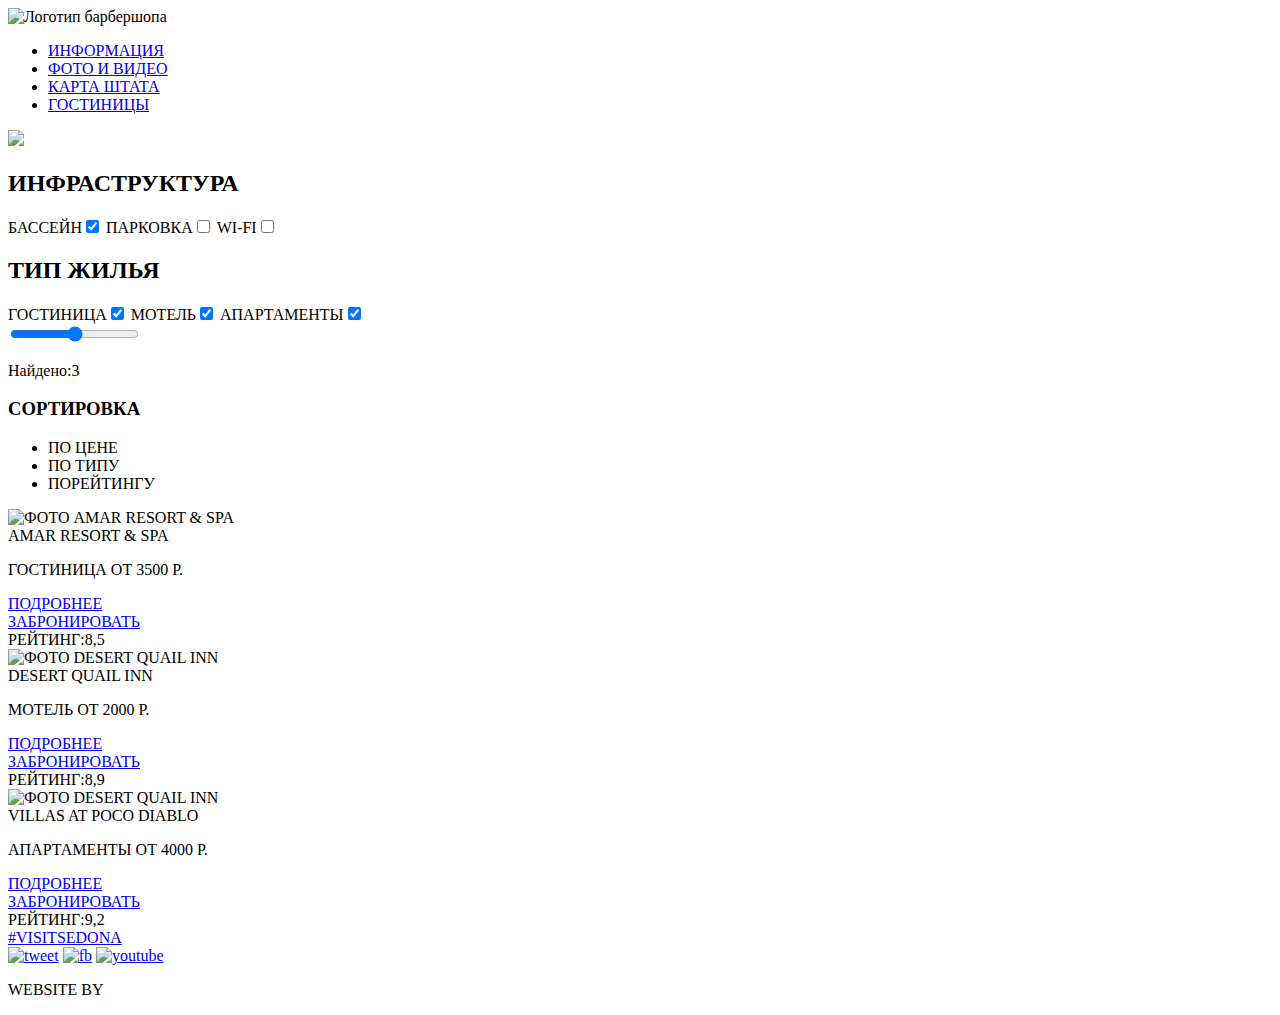
==== inner.html @ 88795ecb "Commit2" ====
<!DOCTYPE html> 
<html lang="ru">   
<head>     
     <meta charset="utf-8">
     <title>HTML Academy: Седона</title>   
</head>   
<body>        
     <header>
          <nav class="main menu">                     
               <a class="logo">
               <img src="#" width="230" height="90" alt="Логотип барбершопа">
               </a>                      
               <ul>                           
                   <li><a href="#">ИНФОРМАЦИЯ</a></li>
                   <li><a href="#">ФОТО И ВИДЕО</a></li>                           
                   <li><a href="#">КАРТА ШТАТА</a></li>
                   <li><a href="#">ГОСТИНИЦЫ</a></li>              
               </ul>
          </nav>                      
     </header>        
     <main>             
     <section class="options">                  
          <div class="photo">                    
          <img src="#">                       
               <form action="#" method="post">
               <h2>ИНФРАСТРУКТУРА</h2>                           
               <label>БАССЕЙН<input type="checkbox" checked></label>
               <label>ПАРКОВКА<input type="checkbox"></label>
               <label>WI-FI<input type="checkbox"></label>                        
               </form>
               <form action="#" method="post">                           
               <h2>ТИП ЖИЛЬЯ</h2>
               <label>ГОСТИНИЦА<input type="checkbox" checked></label>
               <label>МОТЕЛЬ<input type="checkbox" checked></label>
               <label>АПАРТАМЕНТЫ<input type="checkbox" checked></label>
               </form>                       
               <input type="range">
          </div>                  
          </section>             
          <section class="result">                  
               <p>Найдено:3</p>
               <h3>СОРТИРОВКА</h3>                    
               <ul class="result">
                    <li>ПО ЦЕНЕ</li>                    
                    <li>ПО ТИПУ</li>                    
                    <li>ПОРЕЙТИНГУ</li>                  
               </ul>             
          </section>
          <section class="select1">                  
               <div class="photocard">
                 <img src="#" alt="ФОТО AMAR RESORT & SPA">                  
               </div>
               <div class="description">                         
                    <span class="fat">AMAR RESORT & SPA</span>                         
                    <p class="grey">ГОСТИНИЦА ОТ 3500 Р.</p>                         
                    <div class="info">                         
                    <a href="#">ПОДРОБНЕЕ</a>                         
                    </div>
                    <div class="buy">                        
                    <a href="#">ЗАБРОНИРОВАТЬ</a>
                   </div>
               </div>
               <div class="position">
                <span class="background-grey">РЕЙТИНГ:8,5</span> 
               </div>                                                
          </section>              
          <section class="select2">                  
               <div class="photocard">
                 <img src="#" alt="ФОТО DESERT QUAIL INN">                  
               </div>
               <div class="description">
                    <span class="fat">DESERT QUAIL INN</span>                         
                    <p class="grey">МОТЕЛЬ ОТ 2000 Р.</p>
                    <div class="info">                         
                    <a href="#">ПОДРОБНЕЕ</a>
                    </div>                         
                    <div class="buy">                        
                    <a href="#">ЗАБРОНИРОВАТЬ</a>                        
                    </div>
               </div>
               <div class="position">
                <span class="background-grey">РЕЙТИНГ:8,9</span> 
               </div>                
                 </div>
            </section>
            <section class="select3">
                 <div class="photocard">
                   <img src="#" alt="ФОТО DESERT QUAIL INN">
                 </div>
                 <div class="description">
                        <span class="fat">VILLAS AT POCO DIABLO</span>
                        <p class="grey">АПАРТАМЕНТЫ ОТ 4000 Р.</p>
                        <div class="info">
                        <a href="#">ПОДРОБНЕЕ</a>
                        </div>
                        <div class="buy">
                       <a href="#">ЗАБРОНИРОВАТЬ</a>
                       </div>
                 </div>
                 <div class="position">
                  <span class="background-grey">РЕЙТИНГ:9,2</span> 
                 </div>
            </section>
       </main> 
       <footer>
       	    <section class="hashtag">
       	    	<a href="#">#VISITSEDONA</a>
       	    </section>
       	    <section class="socials">
       	    	<a href="#"><img src="#" alt="tweet"></a>
                <a href="#"><img src="#" alt="fb"></a>
                <a href="#"><img src="#" alt="youtube"></a>
       	    </section>
       	    <section class="html">
                  <p>WEBSITE BY</p>
                  <a href="#"><img="#"></a>
            </section>      
       </footer>
  </body>
</html>
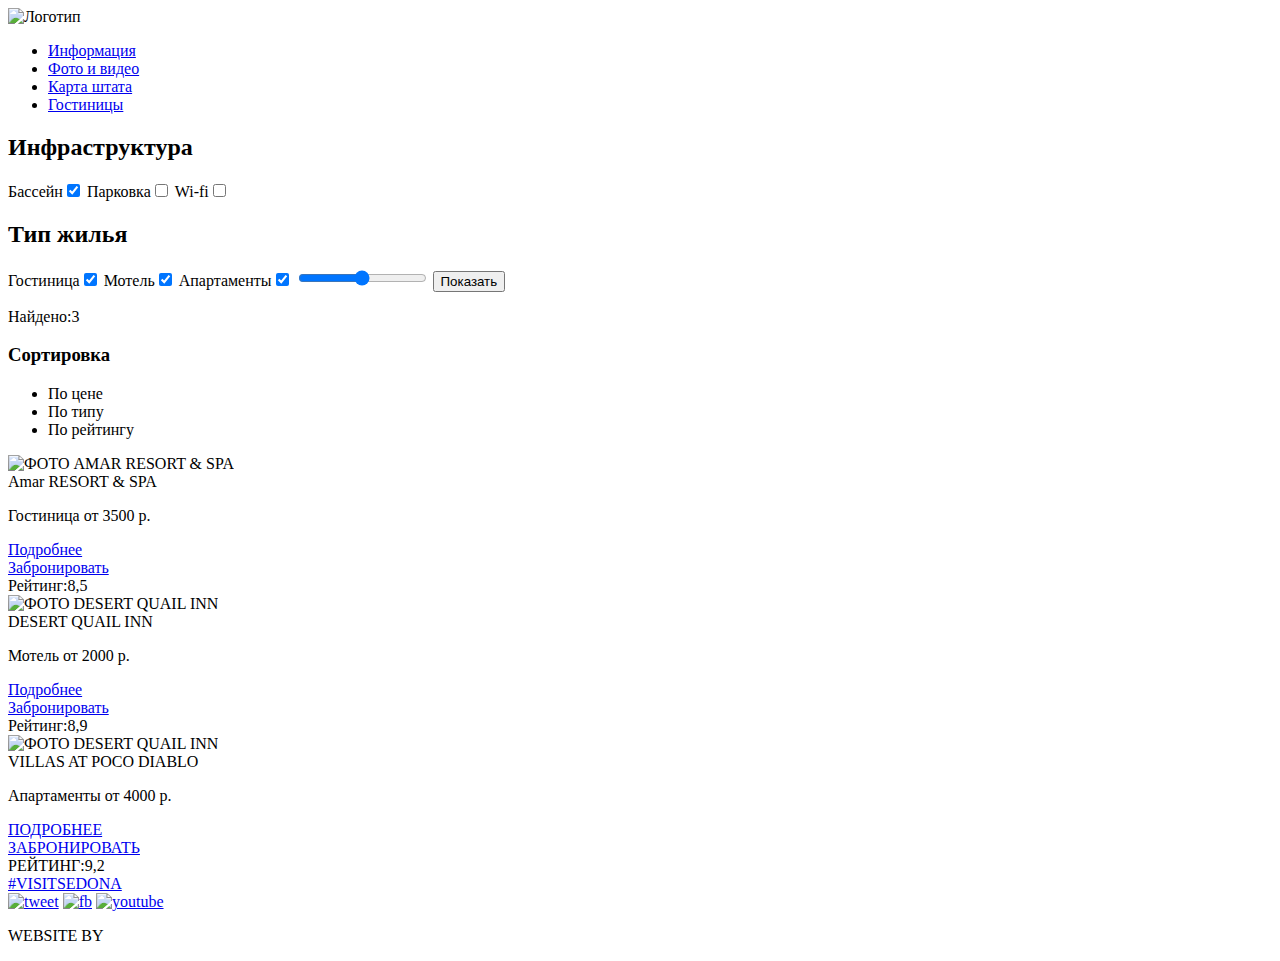
==== commit a4bb15a9: "commit2" ====
--- a/inner.html
+++ b/inner.html
@@ -8,88 +8,84 @@
      <header>
           <nav class="main menu">                     
                <a class="logo">
-               <img src="#" width="230" height="90" alt="Логотип барбершопа">
+               <img src="#" width="230" height="90" alt="Логотип">
                </a>                      
                <ul>                           
-                   <li><a href="#">ИНФОРМАЦИЯ</a></li>
-                   <li><a href="#">ФОТО И ВИДЕО</a></li>                           
-                   <li><a href="#">КАРТА ШТАТА</a></li>
-                   <li><a href="#">ГОСТИНИЦЫ</a></li>              
+                   <li><a href="#">Информация</a></li>
+                   <li><a href="#">Фото и видео</a></li>                           
+                   <li><a href="#">Карта штата</a></li>
+                   <li><a href="#">Гостиницы</a></li>              
                </ul>
           </nav>                      
      </header>        
      <main>             
-     <section class="options">                  
-          <div class="photo">                    
-          <img src="#">                       
+          <section class="options">                                    
                <form action="#" method="post">
-               <h2>ИНФРАСТРУКТУРА</h2>                           
-               <label>БАССЕЙН<input type="checkbox" checked></label>
-               <label>ПАРКОВКА<input type="checkbox"></label>
-               <label>WI-FI<input type="checkbox"></label>                        
+               <h2>Инфраструктура</h2>                           
+               <label>Бассейн<input type="checkbox" checked></label>
+               <label>Парковка<input type="checkbox"></label>
+               <label>Wi-fi<input type="checkbox"></label>                        
+               <h2>Тип жилья</h2>
+               <label>Гостиница<input type="checkbox" checked></label>
+               <label>Мотель<input type="checkbox" checked></label>
+               <label>Апартаменты<input type="checkbox" checked></label>
+               <input type="range">
+               <input type="button" value="Показать">
                </form>
-               <form action="#" method="post">                           
-               <h2>ТИП ЖИЛЬЯ</h2>
-               <label>ГОСТИНИЦА<input type="checkbox" checked></label>
-               <label>МОТЕЛЬ<input type="checkbox" checked></label>
-               <label>АПАРТАМЕНТЫ<input type="checkbox" checked></label>
-               </form>                       
-               <input type="range">
-          </div>                  
-          </section>             
-          <section class="result">                  
+           </section>             
+           <section class="result">                  
                <p>Найдено:3</p>
-               <h3>СОРТИРОВКА</h3>                    
+               <h3>Сортировка</h3>                    
                <ul class="result">
-                    <li>ПО ЦЕНЕ</li>                    
-                    <li>ПО ТИПУ</li>                    
-                    <li>ПОРЕЙТИНГУ</li>                  
+                    <li>По цене</li>                    
+                    <li>По типу</li>                    
+                    <li>По рейтингу</li>                  
                </ul>             
-          </section>
-          <section class="select1">                  
+           </section>
+           <section class="name-of-hotels">                  
                <div class="photocard">
                  <img src="#" alt="ФОТО AMAR RESORT & SPA">                  
                </div>
                <div class="description">                         
-                    <span class="fat">AMAR RESORT & SPA</span>                         
-                    <p class="grey">ГОСТИНИЦА ОТ 3500 Р.</p>                         
+                    <span class="bold">Amar RESORT & SPA</span>                         
+                    <p class="grey">Гостиница от 3500 р.</p>                         
                     <div class="info">                         
-                    <a href="#">ПОДРОБНЕЕ</a>                         
+                    <a href="#">Подробнее</a>                         
                     </div>
                     <div class="buy">                        
-                    <a href="#">ЗАБРОНИРОВАТЬ</a>
+                    <a href="#">Забронировать</a>
                    </div>
                </div>
                <div class="position">
-                <span class="background-grey">РЕЙТИНГ:8,5</span> 
+                <span class="total">Рейтинг:8,5</span> 
                </div>                                                
-          </section>              
-          <section class="select2">                  
+            </section>              
+            <section class="name-of-hotels">                  
                <div class="photocard">
                  <img src="#" alt="ФОТО DESERT QUAIL INN">                  
                </div>
                <div class="description">
-                    <span class="fat">DESERT QUAIL INN</span>                         
-                    <p class="grey">МОТЕЛЬ ОТ 2000 Р.</p>
+                    <span class="bold">DESERT QUAIL INN</span>                         
+                    <p class="grey">Мотель от 2000 р.</p>
                     <div class="info">                         
-                    <a href="#">ПОДРОБНЕЕ</a>
+                    <a href="#">Подробнее</a>
                     </div>                         
                     <div class="buy">                        
-                    <a href="#">ЗАБРОНИРОВАТЬ</a>                        
+                    <a href="#">Забронировать</a>                        
                     </div>
                </div>
                <div class="position">
-                <span class="background-grey">РЕЙТИНГ:8,9</span> 
+                <span class="total">Рейтинг:8,9</span> 
                </div>                
                  </div>
             </section>
-            <section class="select3">
+            <section class="name-of-hotels">
                  <div class="photocard">
                    <img src="#" alt="ФОТО DESERT QUAIL INN">
                  </div>
                  <div class="description">
-                        <span class="fat">VILLAS AT POCO DIABLO</span>
-                        <p class="grey">АПАРТАМЕНТЫ ОТ 4000 Р.</p>
+                        <span class="bold">VILLAS AT POCO DIABLO</span>
+                        <p class="gray">Апартаменты от 4000 р.</p>
                         <div class="info">
                         <a href="#">ПОДРОБНЕЕ</a>
                         </div>
@@ -98,7 +94,7 @@
                        </div>
                  </div>
                  <div class="position">
-                  <span class="background-grey">РЕЙТИНГ:9,2</span> 
+                  <span class="total">РЕЙТИНГ:9,2</span> 
                  </div>
             </section>
        </main> 
@@ -113,7 +109,7 @@
        	    </section>
        	    <section class="html">
                   <p>WEBSITE BY</p>
-                  <a href="#"><img="#"></a>
+                  <a href="htmlacademy.ru"><img="#"></a>
             </section>      
        </footer>
   </body>
